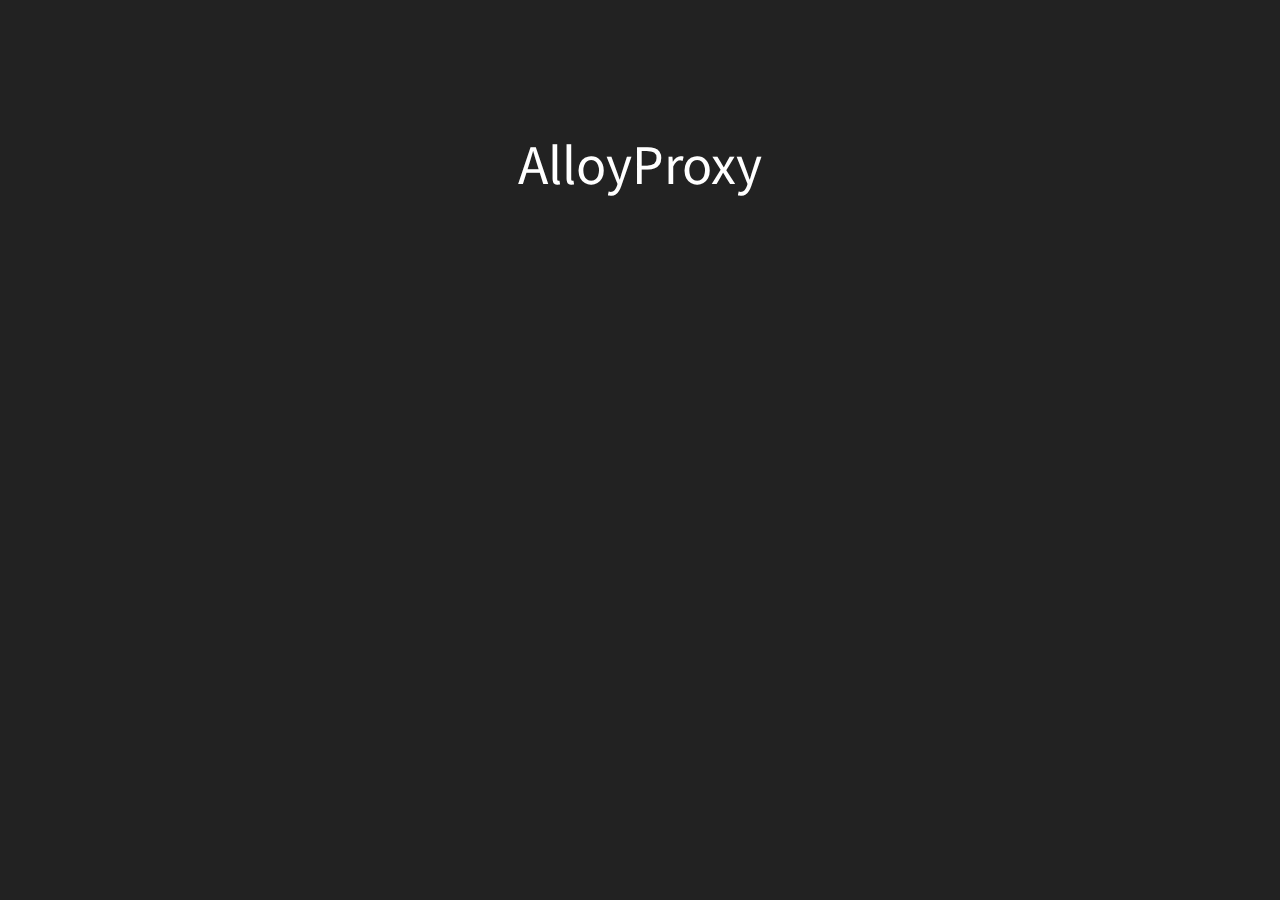
==== public/index.html @ 02cea7d1 "Update index.html" ====
<!DOCTYPE html>
<html lang="en">
<head>
    <meta charset="UTF-8">
    <meta name="viewport" content="width=device-width, initial-scale=1.0">
    <link href="https://fonts.googleapis.com/css2?family=Noto+Sans+JP&display=swap" rel="stylesheet"> 
    <link href="https://fonts.googleapis.com/css2?family=Roboto&display=swap" rel="stylesheet"> 
    <link href="https://fonts.googleapis.com/icon?family=Material+Icons" rel="stylesheet">
    <link href="__alloy_style.css" rel="stylesheet">
</head>
<body >
<div class="container">
<p>AlloyProxy</p>

</div>
</div>
</body>
</html>
---- public/__alloy_style.css ----
body {
    font-family: "Noto Sans JP";
    font-size: "25px";
    text-align: center;
    background-color:#222;
     background-image: url("https://gamespot1.cbsistatic.com/uploads/screen_kubrick/1594/15949828/3738595-amongus5.jpg");
    background-repeat: no-repeat;
    background-size:cover
}

.container {
   margin-top: 10%;
   font-family: "Noto Sans JP";
   font-size: "50px";
   color: #FFF;
   
}

.container p {
font-size: 50px;
margin-bottom: 2px;
}

#iurl {
background-color: inherit;
     background-image: url("https://gamespot1.cbsistatic.com/uploads/screen_kubrick/1594/15949828/3738595-amongus5.jpg");
    background-repeat: no-repeat;
width: 100%;
height: 28px;
border: solid 1px #FFF;
font-family: "Roboto";
font-size: 16px;
color: #FFF;
padding: 8px 0px;
margin-bottom: 5px;
box-sizing: content-box;
text-align: center;
border-radius: 2px;
}

#btn {
background-color: inherit;
     background-image: url("https://gamespot1.cbsistatic.com/uploads/screen_kubrick/1594/15949828/3738595-amongus5.jpg");
    background-repeat: no-repeat;
width: 100%;
height: 28px;
border: solid 1px #0066ff;
font-family: "Roboto";
font-size: 16px;
color: #FFF;
padding: 8px 0px;
box-sizing: content-box;
transition: 0.3s;
border-radius: 2px;
}

#btn:hover {
background: #0066ff;
background-image: url("https://gamespot1.cbsistatic.com/uploads/screen_kubrick/1594/15949828/3738595-amongus5.jpg");
    color: #fff;
    background-repeat: no-repeat;
}
}

.container a {
height: 20px;
background: inherit;
     background-image: url("https://gamespot1.cbsistatic.com/uploads/screen_kubrick/1594/15949828/3738595-amongus5.jpg");
background-repeat: no-repeat;
background-size:cover
color: #ddd;
border: 0;
cursor: pointer;
font-family: "Roboto";
font-size: 17px;
transition: 0.3s;
}
.container a:hover {
font-size: 23;
}
.url {
width: 300px;
margin: auto;
}
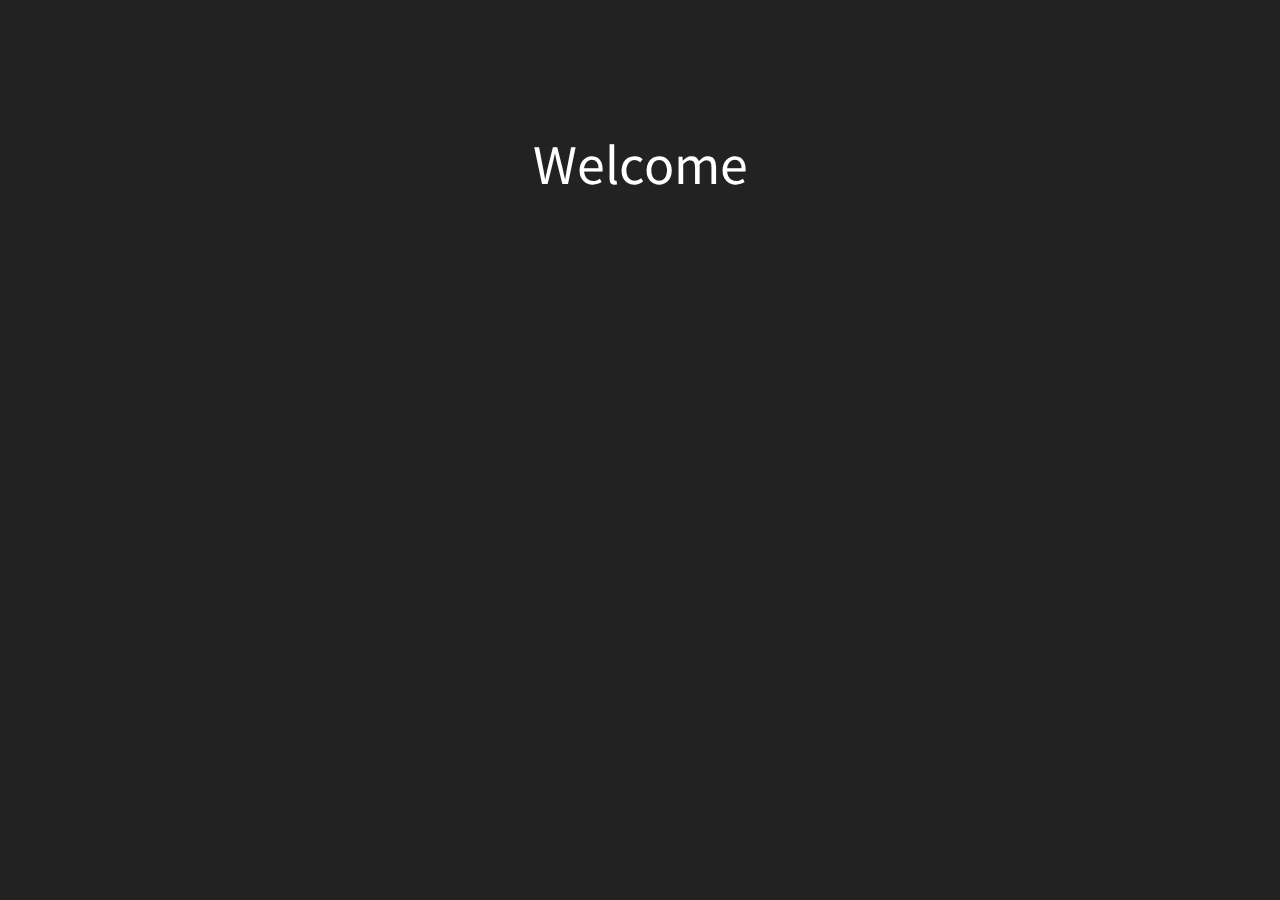
==== commit 39ec31e0: "Update index.html" ====
--- a/public/index.html
+++ b/public/index.html
@@ -10,7 +10,7 @@
 </head>
 <body >
 <div class="container">
-<p>AlloyProxy</p>
+<p>Welcome</p>
 
 </div>
 </div>
